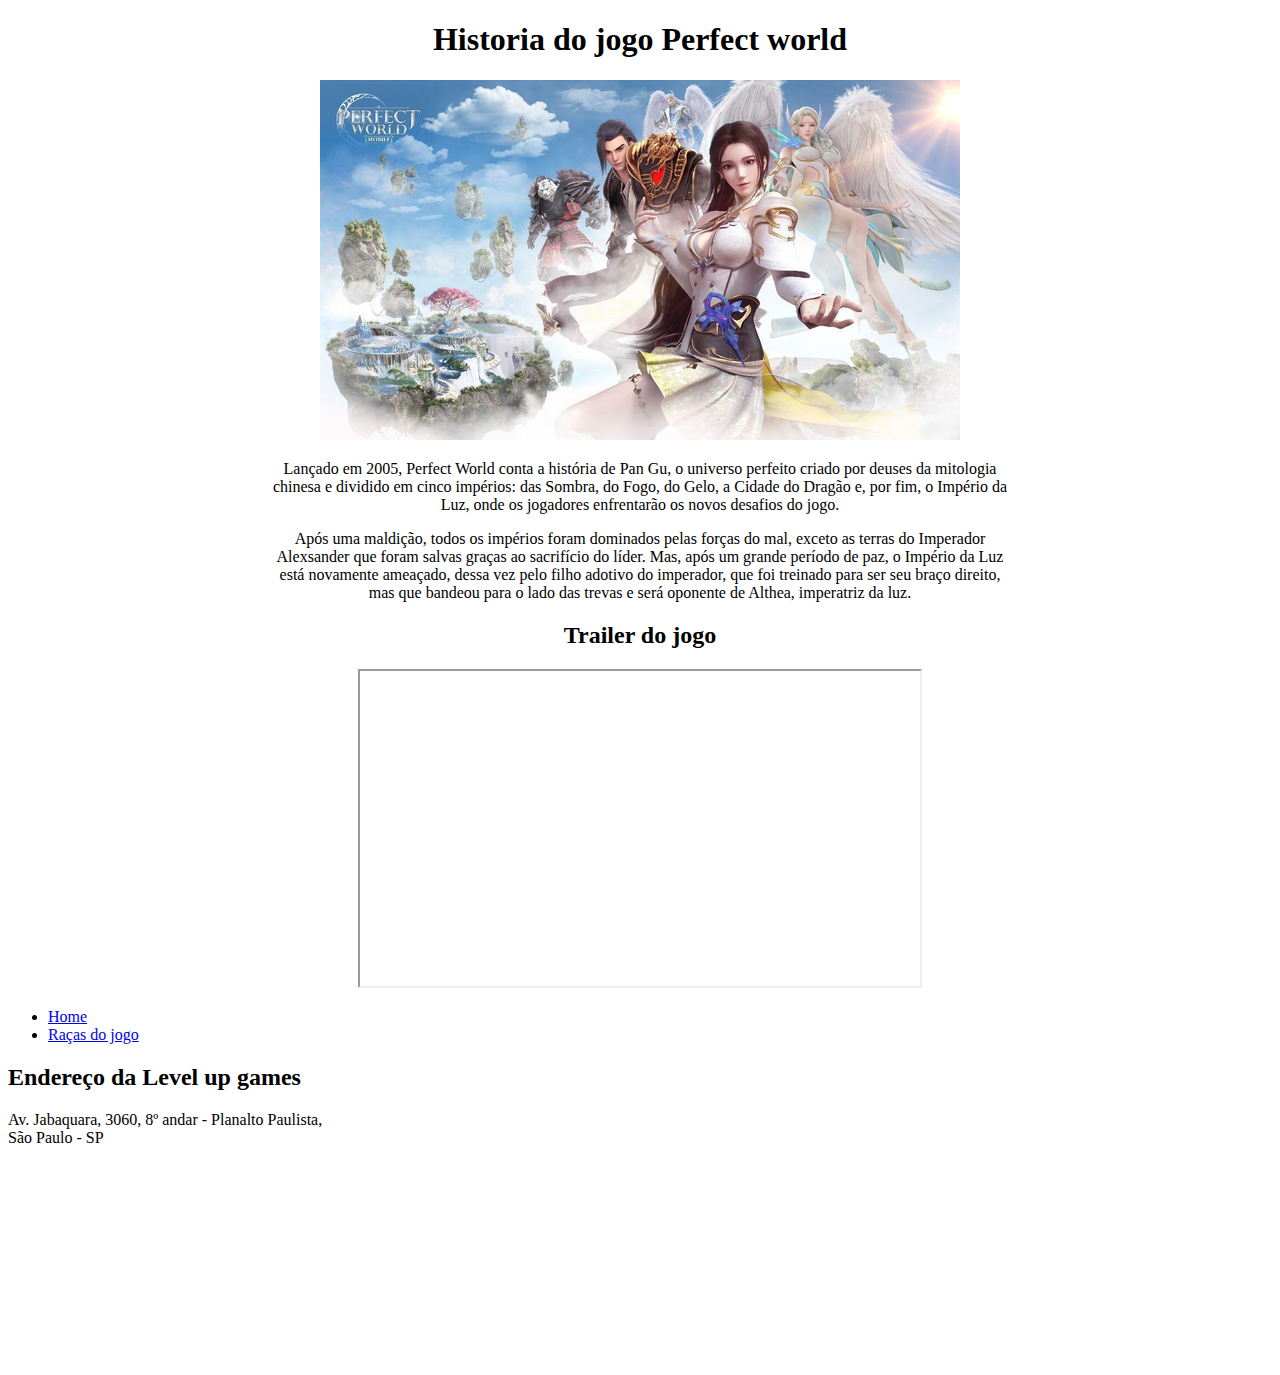
==== HTML/index.html @ 3c3c9294 "primeira aula de html" ====
<!DOCTYPE html>
<html lang="pt-bt">

<head>
    <meta charset="UTF-8">
    <meta http-equiv="X-UA-Compatible" content="IE=edge">
    <meta name="viewport" content="width=device-width, initial-scale=1.0">
    <title>Perfect world</title>
</head>

<body>
    <center>
        <h1>Historia do jogo Perfect world</h1>

        <img src="imagem_2022-08-22_144747006_Easy-Resize.com_Easy-Resize.com.jpg"
            alt="Imagen de um banner de Perfect world">


        <p>
            Lançado em 2005, Perfect World conta a história de Pan Gu, o universo perfeito criado por deuses da
            mitologia<br>
            chinesa e dividido em cinco impérios: das Sombra, do Fogo, do Gelo, a Cidade do Dragão e, por fim, o Império
            da<br>
            Luz, onde os jogadores enfrentarão os novos desafios do jogo.<br>
        </p>
        <p>
            Após uma maldição, todos os impérios foram dominados pelas forças do mal, exceto as terras do Imperador<br>
            Alexsander que foram salvas graças ao sacrifício do líder. Mas, após um grande período de paz, o Império da
            Luz<br>
            está novamente ameaçado, dessa vez pelo filho adotivo do imperador, que foi treinado para ser seu braço
            direito,<br>
            mas que bandeou para o lado das trevas e será oponente de Althea, imperatriz da luz.
        </p>

        <h2>Trailer do jogo</h2>
        <iframe width="560" height="315" src="https://www.youtube.com/embed/xAWKLDR9x60" title="YouTube video player"
            frameborder="5"
            allow="accelerometer; autoplay; clipboard-write; encrypted-media; gyroscope; picture-in-picture"
            allowfullscreen>
        </iframe>
    </center>
    <ul>
        <li>
            <a href="index.html" target="_blank"> Home</a>
        </li>
        <li>
            <a href="racas.html" target="_blank">Raças do jogo</a>
        </li>
    </ul>
    <h2>Endereço da Level up games</h2>
    <p>Av. Jabaquara, 3060, 8º andar - Planalto Paulista,<br> São Paulo - SP</p>
    </form>
    <iframe
        src="https://www.google.com/maps/embed?pb=!1m18!1m12!1m3!1d3655.3158484374494!2d-46.64802594997118!3d-23.6288571698969!2m3!1f0!2f0!3f0!3m2!1i1024!2i768!4f13.1!3m3!1m2!1s0x94ce5af61ac73fb7%3A0xcb9f1174bf64795!2sAv.%20Jabaquara%2C%203060%20-%20Planalto%20Paulista%2C%20S%C3%A3o%20Paulo%20-%20SP%2C%2004046-500!5e0!3m2!1spt-BR!2sbr!4v1661195095363!5m2!1spt-BR!2sbr"
        width="400" height="200" style="border:0;" allowfullscreen="" loading="lazy"
        referrerpolicy="no-referrer-when-downgrade"></iframe>
</body>

</html>
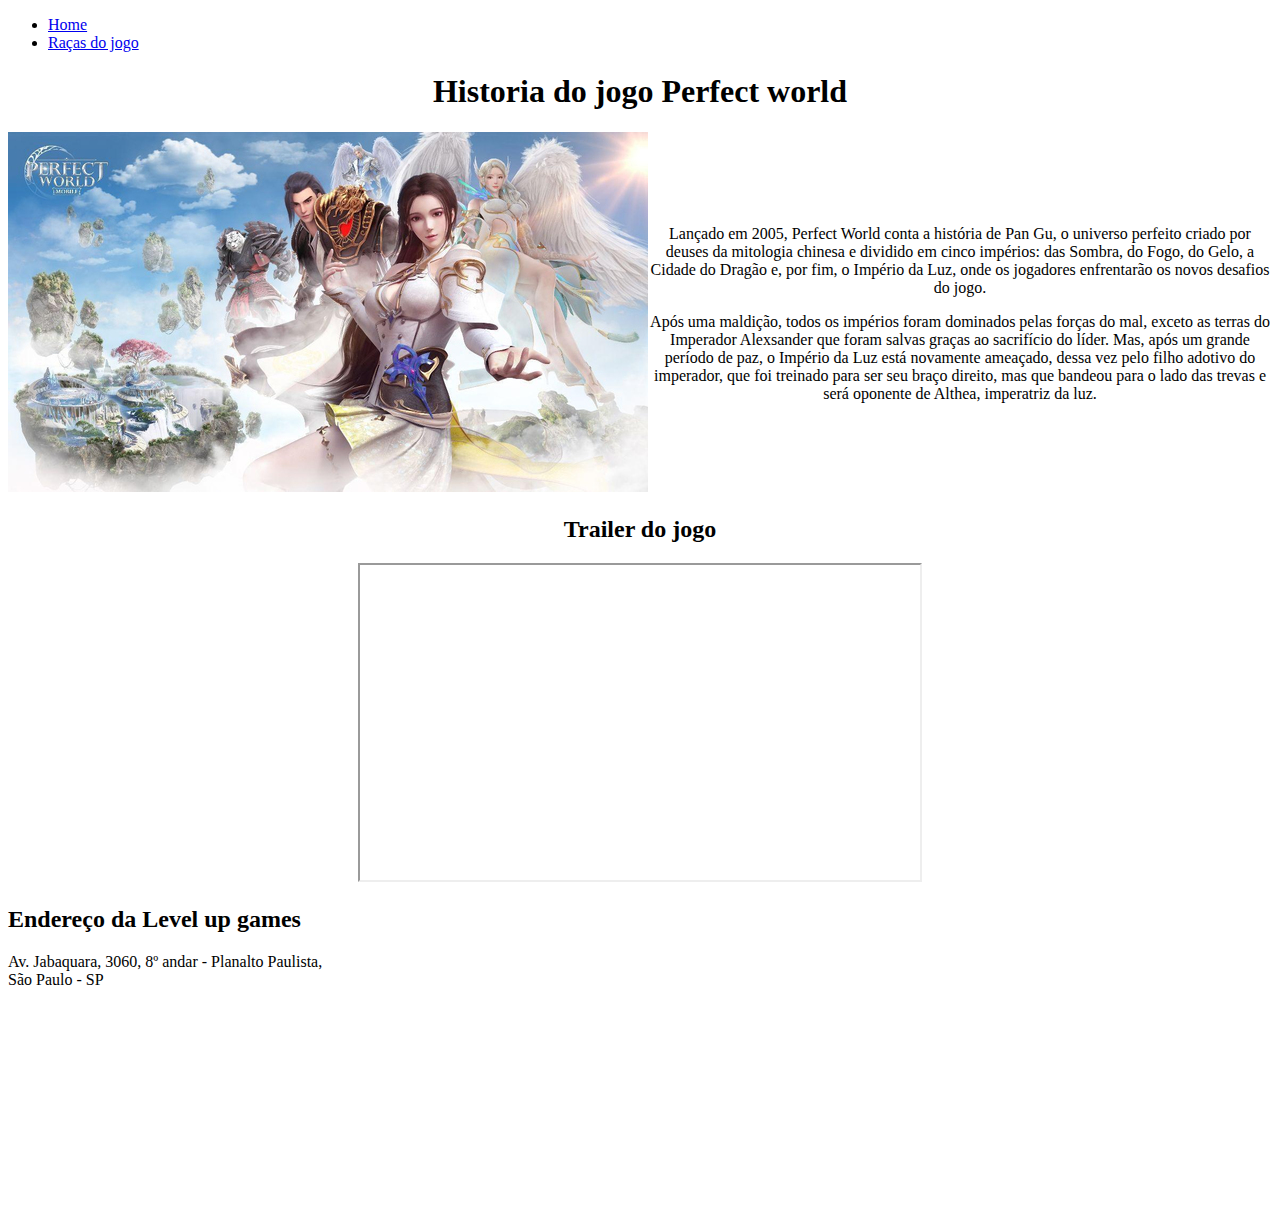
==== commit e2b9696f: "adicionado o css" ====
--- a/HTML/index.html
+++ b/HTML/index.html
@@ -6,39 +6,11 @@
     <meta http-equiv="X-UA-Compatible" content="IE=edge">
     <meta name="viewport" content="width=device-width, initial-scale=1.0">
     <title>Perfect world</title>
+    <link rel="stylesheet" href="css/estilo.css">
+
 </head>
 
 <body>
-    <center>
-        <h1>Historia do jogo Perfect world</h1>
-
-        <img src="imagem_2022-08-22_144747006_Easy-Resize.com_Easy-Resize.com.jpg"
-            alt="Imagen de um banner de Perfect world">
-
-
-        <p>
-            Lançado em 2005, Perfect World conta a história de Pan Gu, o universo perfeito criado por deuses da
-            mitologia<br>
-            chinesa e dividido em cinco impérios: das Sombra, do Fogo, do Gelo, a Cidade do Dragão e, por fim, o Império
-            da<br>
-            Luz, onde os jogadores enfrentarão os novos desafios do jogo.<br>
-        </p>
-        <p>
-            Após uma maldição, todos os impérios foram dominados pelas forças do mal, exceto as terras do Imperador<br>
-            Alexsander que foram salvas graças ao sacrifício do líder. Mas, após um grande período de paz, o Império da
-            Luz<br>
-            está novamente ameaçado, dessa vez pelo filho adotivo do imperador, que foi treinado para ser seu braço
-            direito,<br>
-            mas que bandeou para o lado das trevas e será oponente de Althea, imperatriz da luz.
-        </p>
-
-        <h2>Trailer do jogo</h2>
-        <iframe width="560" height="315" src="https://www.youtube.com/embed/xAWKLDR9x60" title="YouTube video player"
-            frameborder="5"
-            allow="accelerometer; autoplay; clipboard-write; encrypted-media; gyroscope; picture-in-picture"
-            allowfullscreen>
-        </iframe>
-    </center>
     <ul>
         <li>
             <a href="index.html" target="_blank"> Home</a>
@@ -47,13 +19,57 @@
             <a href="racas.html" target="_blank">Raças do jogo</a>
         </li>
     </ul>
+
+    <h1 class="center">Historia do jogo Perfect world</h1>
+    <div class="container">
+        <div>
+            <img src="imagem_2022-08-22_144747006_Easy-Resize.com_Easy-Resize.com.jpg"
+                alt="Imagen de um banner de Perfect world">
+        </div>
+
+        <div>
+            <p class="center">
+                Lançado em 2005, Perfect World conta a história de Pan Gu, o universo perfeito criado por deuses da
+                mitologia
+                chinesa e dividido em cinco impérios: das Sombra, do Fogo, do Gelo, a Cidade do Dragão e, por fim, o
+                Império
+                da
+                Luz, onde os jogadores enfrentarão os novos desafios do jogo.
+            </p>
+            <p class="center">
+                Após uma maldição, todos os impérios foram dominados pelas forças do mal, exceto as terras do
+                Imperador
+                Alexsander que foram salvas graças ao sacrifício do líder. Mas, após um grande período de paz, o Império
+                da
+                Luz
+                está novamente ameaçado, dessa vez pelo filho adotivo do imperador, que foi treinado para ser seu braço
+                direito,
+                mas que bandeou para o lado das trevas e será oponente de Althea, imperatriz da luz.
+            </p>
+        </div>
+
+    </div>
+
+    <h2 class="center">Trailer do jogo</h2>
+    <p class="center">
+    <iframe width="560" height="315" src="https://www.youtube.com/embed/xAWKLDR9x60" 
+    title="YouTube video player"
+    frameborder="5" 
+    allow="accelerometer; autoplay; clipboard-write; encrypted-media; gyroscope; picture-in-picture"
+    allowfullscreen>
+    </iframe>
+    </p>
+   
+
+   
     <h2>Endereço da Level up games</h2>
     <p>Av. Jabaquara, 3060, 8º andar - Planalto Paulista,<br> São Paulo - SP</p>
     </form>
     <iframe
         src="https://www.google.com/maps/embed?pb=!1m18!1m12!1m3!1d3655.3158484374494!2d-46.64802594997118!3d-23.6288571698969!2m3!1f0!2f0!3f0!3m2!1i1024!2i768!4f13.1!3m3!1m2!1s0x94ce5af61ac73fb7%3A0xcb9f1174bf64795!2sAv.%20Jabaquara%2C%203060%20-%20Planalto%20Paulista%2C%20S%C3%A3o%20Paulo%20-%20SP%2C%2004046-500!5e0!3m2!1spt-BR!2sbr!4v1661195095363!5m2!1spt-BR!2sbr"
         width="400" height="200" style="border:0;" allowfullscreen="" loading="lazy"
-        referrerpolicy="no-referrer-when-downgrade"></iframe>
+        referrerpolicy="no-referrer-when-downgrade">
+    </iframe>
 </body>
 
 </html>--- a/HTML/css/estilo.css
+++ b/HTML/css/estilo.css
@@ -0,0 +1,18 @@
+/*Estilo da pagina index*/
+.center{
+    text-align: center;
+}
+
+.container{
+    display: flex;
+    flex-flow: row ;
+    justify-content: center;
+    align-items: center;
+    
+}
+
+
+
+
+
+/*Estilo da pagina racas*/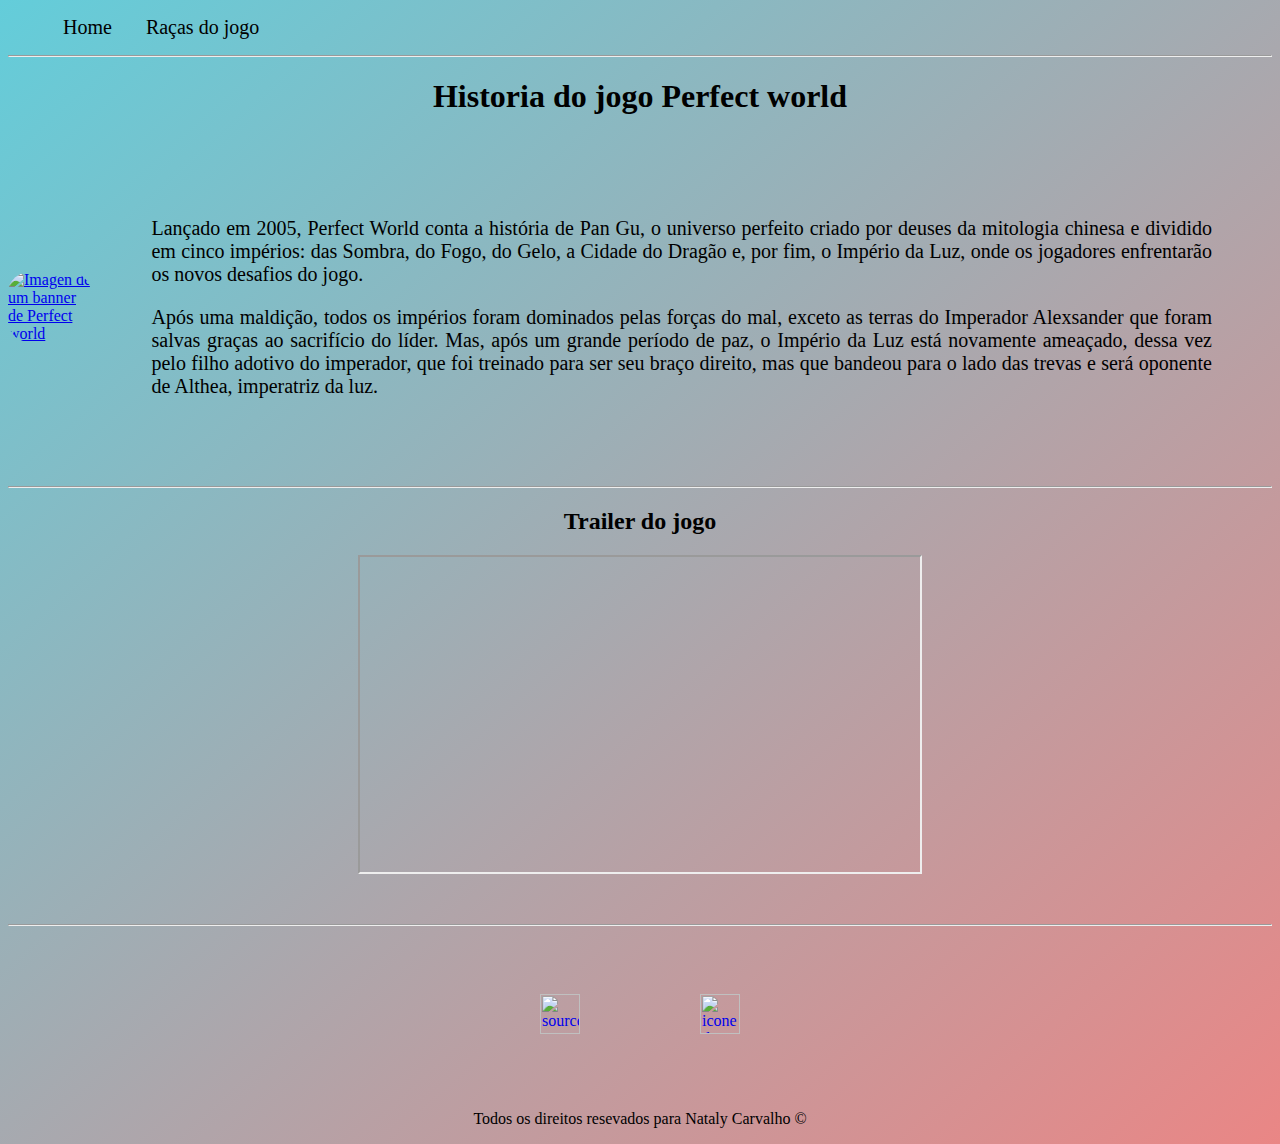
==== commit 36b3a43b: "Adicionando CSS a Pagina Home" ====
--- a/HTML/index.html
+++ b/HTML/index.html
@@ -10,8 +10,9 @@
 
 </head>
 
-<body>
-    <ul>
+<body class="fundo">
+    
+    <ul id="menu">
         <li>
             <a href="index.html" target="_blank"> Home</a>
         </li>
@@ -20,56 +21,64 @@
         </li>
     </ul>
 
+<hr>
     <h1 class="center">Historia do jogo Perfect world</h1>
     <div class="container">
-        <div>
-            <img src="imagem_2022-08-22_144747006_Easy-Resize.com_Easy-Resize.com.jpg"
-                alt="Imagen de um banner de Perfect world">
+        <div class="img-container">
+            <a href="https://perfectworld.com.br"target="_blank">
+                <a href="https://imgur.com/ReMpgPO"><img  class= "br-50"src="https://i.imgur.com/ReMpgPO.jpg"title="Imagen de um banner de Perfect world" ></a>
+            </a>
+
         </div>
+        <div class="p-30">
+            <p class="justify">
+                Lançado em 2005, Perfect World conta a história de Pan Gu, o universo perfeito criado por deuses da
+                mitologia chinesa e dividido em cinco impérios: das Sombra, do Fogo, do Gelo, a Cidade do Dragão e, por
+                fim, o
+                Império da Luz, onde os jogadores enfrentarão os novos desafios do jogo.
+            </p>
 
-        <div>
-            <p class="center">
-                Lançado em 2005, Perfect World conta a história de Pan Gu, o universo perfeito criado por deuses da
-                mitologia
-                chinesa e dividido em cinco impérios: das Sombra, do Fogo, do Gelo, a Cidade do Dragão e, por fim, o
-                Império
-                da
-                Luz, onde os jogadores enfrentarão os novos desafios do jogo.
-            </p>
-            <p class="center">
+            <p class="justify">
                 Após uma maldição, todos os impérios foram dominados pelas forças do mal, exceto as terras do
-                Imperador
-                Alexsander que foram salvas graças ao sacrifício do líder. Mas, após um grande período de paz, o Império
-                da
-                Luz
-                está novamente ameaçado, dessa vez pelo filho adotivo do imperador, que foi treinado para ser seu braço
-                direito,
-                mas que bandeou para o lado das trevas e será oponente de Althea, imperatriz da luz.
+                Imperador Alexsander que foram salvas graças ao sacrifício do líder. Mas, após um grande período de paz,
+                o Império
+                da Luz está novamente ameaçado, dessa vez pelo filho adotivo do imperador, que foi treinado para ser seu
+                braço
+                direito, mas que bandeou para o lado das trevas e será oponente de Althea, imperatriz da luz.
             </p>
         </div>
-
     </div>
 
+    <hr>
     <h2 class="center">Trailer do jogo</h2>
-    <p class="center">
-    <iframe width="560" height="315" src="https://www.youtube.com/embed/xAWKLDR9x60" 
-    title="YouTube video player"
-    frameborder="5" 
-    allow="accelerometer; autoplay; clipboard-write; encrypted-media; gyroscope; picture-in-picture"
-    allowfullscreen>
-    </iframe>
-    </p>
-   
+    <div class="container mb-50">
+        <iframe width="560" height="315" src="https://www.youtube.com/embed/xAWKLDR9x60" title="YouTube video player"
+            frameborder="5"
+            allow="accelerometer; autoplay; clipboard-write; encrypted-media; gyroscope; picture-in-picture"
+            allowfullscreen>
+        </iframe>
+    </div>
 
-   
-    <h2>Endereço da Level up games</h2>
-    <p>Av. Jabaquara, 3060, 8º andar - Planalto Paulista,<br> São Paulo - SP</p>
-    </form>
-    <iframe
-        src="https://www.google.com/maps/embed?pb=!1m18!1m12!1m3!1d3655.3158484374494!2d-46.64802594997118!3d-23.6288571698969!2m3!1f0!2f0!3f0!3m2!1i1024!2i768!4f13.1!3m3!1m2!1s0x94ce5af61ac73fb7%3A0xcb9f1174bf64795!2sAv.%20Jabaquara%2C%203060%20-%20Planalto%20Paulista%2C%20S%C3%A3o%20Paulo%20-%20SP%2C%2004046-500!5e0!3m2!1spt-BR!2sbr!4v1661195095363!5m2!1spt-BR!2sbr"
-        width="400" height="200" style="border:0;" allowfullscreen="" loading="lazy"
-        referrerpolicy="no-referrer-when-downgrade">
-    </iframe>
+
+
+    
+    <hr>
+    <footer>
+
+        <div class="container">
+
+            <a href="https://github.com/Nataly-Carvalho" target="_blank">
+                <a href="https://imgur.com/tc26PdV"><img class="tm-social p-30" src="https://i.imgur.com/tc26PdV.png" title="source: imgur.com" /></a>
+            </a>
+            <a href="https://www.linkedin.com/in/nataly-carvalho-6767bb222/" target="_blank">
+                <a href="https://imgur.com/KHWJ3GB"><img class="tm-social p-30"  src="https://i.imgur.com/KHWJ3GB.png" title="icone do linkedin" /></a>
+            </a>
+
+        </div>
+        <p class="center">
+            Todos os direitos resevados para Nataly Carvalho &copy;
+        </p>
+    </footer>
 </body>
 
 </html>--- a/HTML/css/estilo.css
+++ b/HTML/css/estilo.css
@@ -1,18 +1,74 @@
 /*Estilo da pagina index*/
 .center{
-    text-align: center;
+    text-align: center; 
+    
 }
+.justify{
+    text-align: justify;
+    font-size: 20px;
+    font-style: ;
+   
+}
+
+.fundo{
+    background-image: linear-gradient(to bottom right, #63cdda, #ea8685);
+    
+}
+
+ .img-container img{
+    
+    -webkit-transition: -webkit-transform .5s ease;
+    transition: transform .5s ease;
+ }
+ 
+ .img-container:hover img{
+    -webkit-transform: scale(1.1);
+    transform: scale(1.1);
+ }
 
 .container{
     display: flex;
-    flex-flow: row ;
+    flex-flow: row;
     justify-content: center;
     align-items: center;
-    
+  
+  
+}
+#menu li{
+ display: inline;
+ padding: 15px;
+
+}
+ #menu li a{
+     text-decoration: none;
+     color: rgb(0, 0, 0);
+     font-size: 20px;
+ }
+ #menu li a:hover{
+
+    color: pink;
+ }
+.p-30{
+    padding: 60px;
+}
+.br-50{
+    border-radius: 30%;
+}
+.wh-300{
+    width: 300px;
+    height: 300px;
+}
+.tm-social{
+    width: 40px;
+    height:40px;
+}
+.mb-50{
+    margin-bottom: 50px;
 }
 
 
 
 
 
+
 /*Estilo da pagina racas*/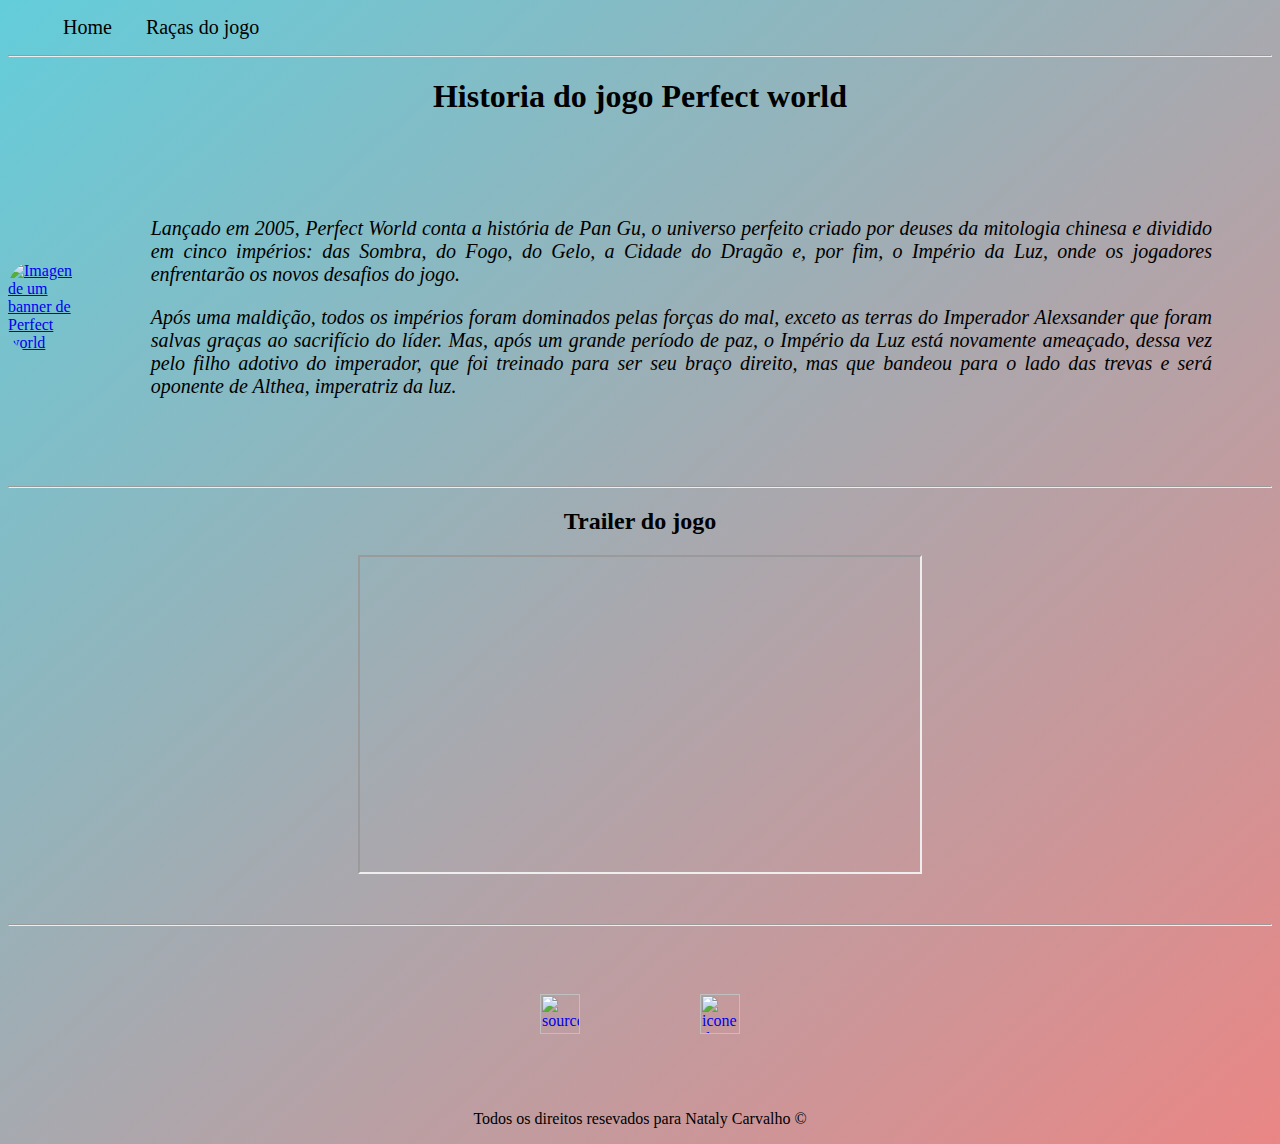
==== commit 5fe02703: "Adicionando Java script" ====
--- a/HTML/index.html
+++ b/HTML/index.html
@@ -1,18 +1,18 @@
 <!DOCTYPE html>
 <html lang="pt-bt">
 
-<head>
+<head >
     <meta charset="UTF-8">
     <meta http-equiv="X-UA-Compatible" content="IE=edge">
     <meta name="viewport" content="width=device-width, initial-scale=1.0">
     <title>Perfect world</title>
-    <link rel="stylesheet" href="css/estilo.css">
+    <link rel="stylesheet" href="assets/css/estilo.css">
 
 </head>
 
 <body class="fundo">
-    
-    <ul id="menu">
+    <head class="cabeca">
+        <ul id="menu" class="cabeca">
         <li>
             <a href="index.html" target="_blank"> Home</a>
         </li>
@@ -20,8 +20,8 @@
             <a href="racas.html" target="_blank">Raças do jogo</a>
         </li>
     </ul>
-
-<hr>
+    </head>
+    <hr>
     <h1 class="center">Historia do jogo Perfect world</h1>
     <div class="container">
         <div class="img-container">
--- a/HTML/assets/css/estilo.css
+++ b/HTML/assets/css/estilo.css
@@ -0,0 +1,69 @@
+/*Estilo da pagina index*/
+.center{
+    text-align: center; 
+    
+}
+.justify{
+    text-align: justify;
+    font-size: 20px;
+    font-style:oblique;
+   
+}
+
+.fundo{
+    background-image: linear-gradient(to bottom right, #63cdda, #ea8685);
+    
+}
+
+ .img-container img{
+    
+    -webkit-transition: -webkit-transform .5s ease;
+    transition: transform .5s ease;
+ }
+ 
+ .img-container:hover img{
+    -webkit-transform: scale(1.1);
+    transform: scale(1.1);
+ }
+
+.container{
+    display: flex;
+    flex-flow: row;
+    justify-content: center;
+    align-items: center;
+  
+  
+}
+#menu li{
+ display: inline;
+ padding: 15px;
+
+}
+ #menu li a{
+     text-decoration: none;
+     color: rgb(0, 0, 0);
+     font-size: 20px;
+ }
+ #menu li a:hover{
+
+    color: pink;
+ }
+.p-30{
+    padding: 60px;
+}
+.br-50{
+    border-radius: 30%;
+}
+.wh-300{
+    width: 300px;
+    height: 300px;
+}
+.tm-social{
+    width: 40px;
+    height:40px;
+}
+.mb-50{
+    margin-bottom: 50px;
+}
+
+/*Estilo da pagina racas*/
